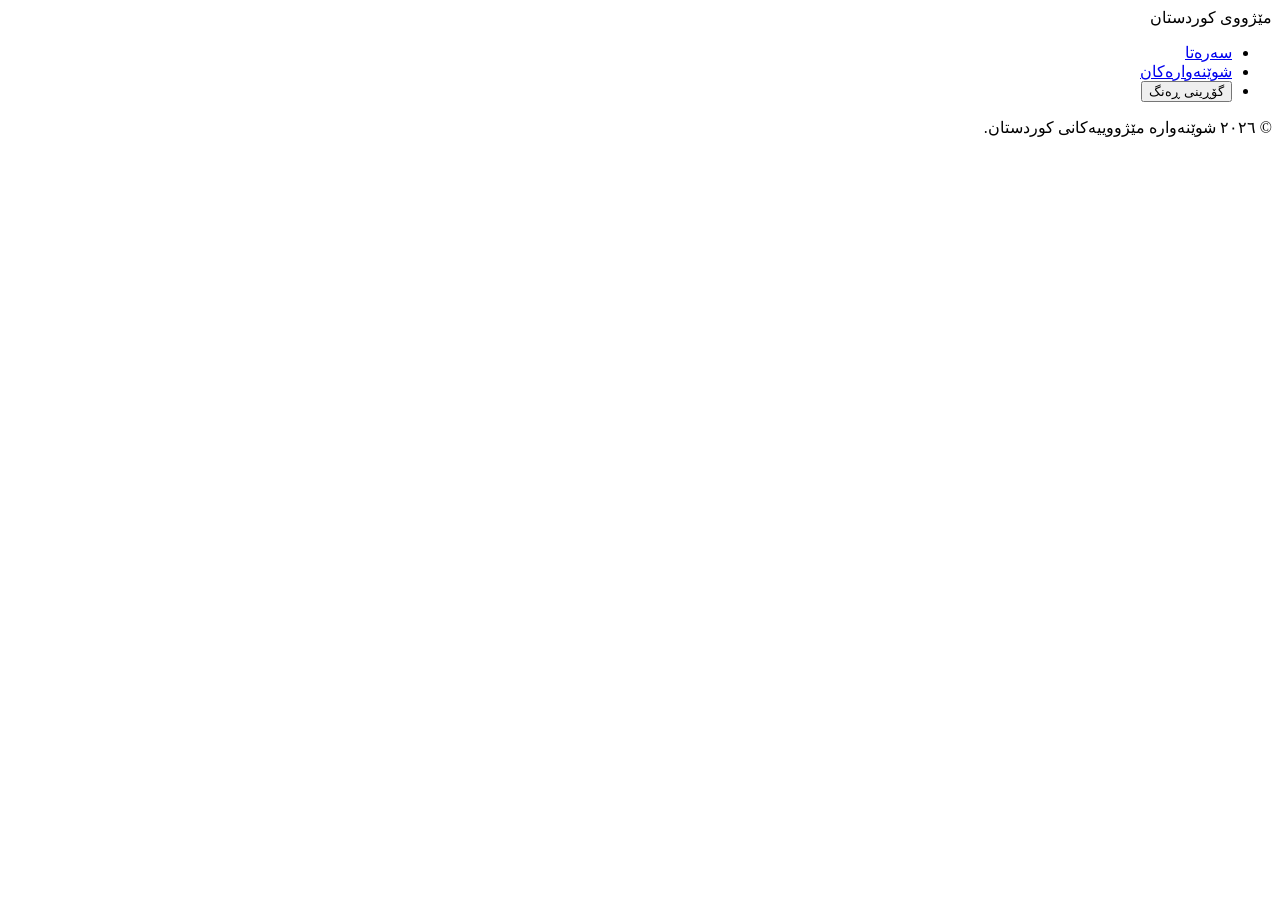
==== place-details.html @ c7aed03d "Create place-details.html" ====
<!DOCTYPE html>
<html lang="ku" dir="rtl">
<head>
    <meta charset="UTF-8">
    <meta name="viewport" content="width=device-width, initial-scale=1.0">
    <title>وردەکاری شوێن</title>
    <link rel="stylesheet" href="css/style.css">
</head>
<body>
    <nav class="navbar">
        <div class="logo">مێژووی کوردستان</div>
        <ul class="nav-links">
            <li><a href="index.html">سەرەتا</a></li>
            <li><a href="places.html">شوێنەوارەکان</a></li>
            <li><button id="theme-toggle" class="btn-theme">گۆڕینی ڕەنگ</button></li>
        </ul>
    </nav>

    <section class="details-section" id="details-container">
        </section>

    <footer>
        <div class="footer-content">
            <p>&copy; ٢٠٢٦ شوێنەوارە مێژووییەکانی کوردستان.</p>
        </div>
    </footer>

    <script src="js/script.js"></script>
</body>
</html>
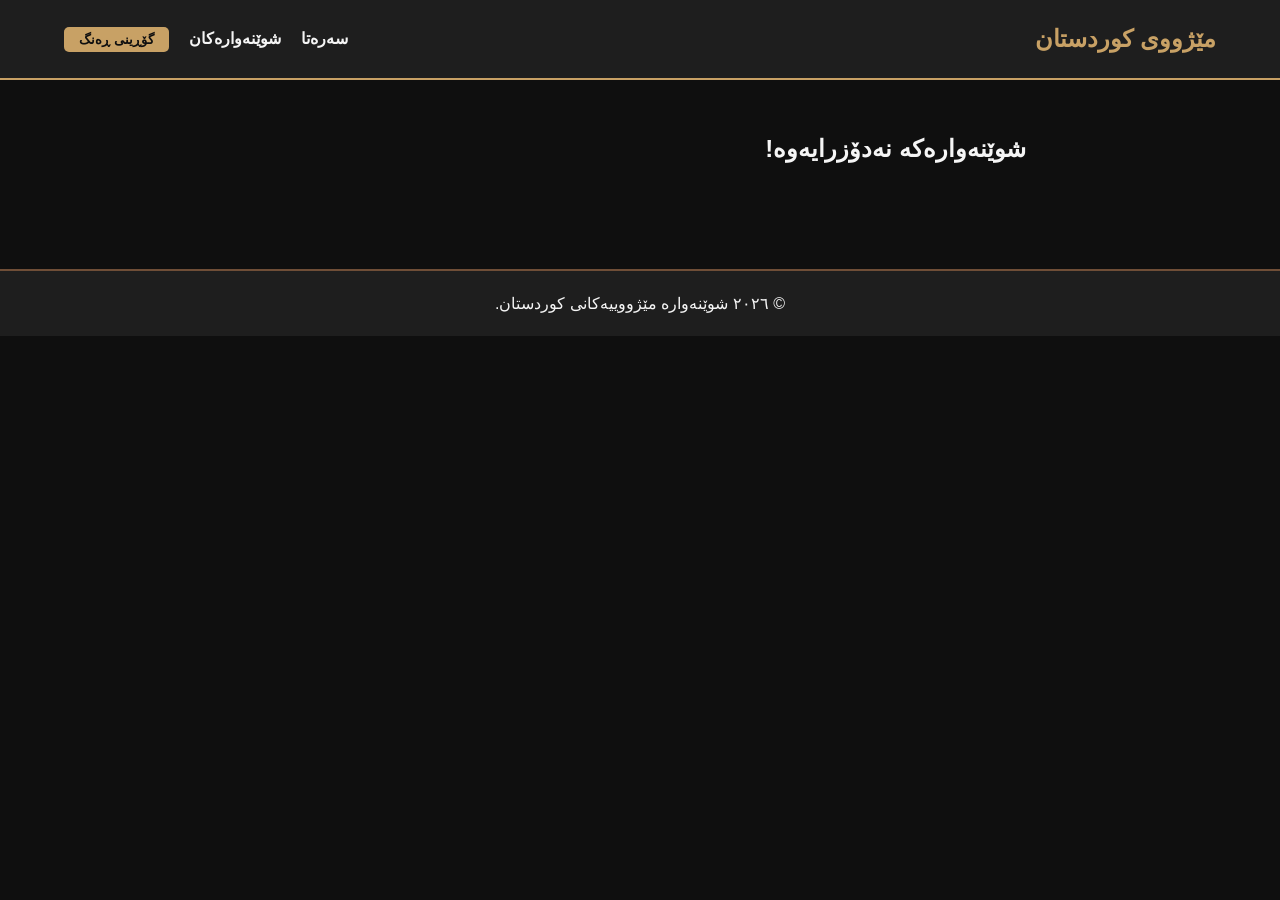
==== commit 90e5bd70: "Update place-details.html" ====
--- a/place-details.html
+++ b/place-details.html
@@ -4,7 +4,7 @@
     <meta charset="UTF-8">
     <meta name="viewport" content="width=device-width, initial-scale=1.0">
     <title>وردەکاری شوێن</title>
-    <link rel="stylesheet" href="css/style.css">
+    <link rel="stylesheet" href="CSS/Style.CSS">
 </head>
 <body>
     <nav class="navbar">
--- a/CSS/Style.CSS
+++ b/CSS/Style.CSS
@@ -0,0 +1,229 @@
+/* پێناسەکردنی ڕەنگەکان بەپێی داواکاری */
+:root {
+    --bg-color: #0F0F0F; /* Black */
+    --text-color: #F5F5F5; /* White */
+    --primary-color: #6F4E37; /* Dark Brown */
+    --accent-color: #C8A165; /* Gold */
+    --card-bg: #1E1E1E; /* Dark Gray */
+    --transition-speed: 0.3s;
+}
+
+/* دۆخی ڕووناکی (Light Mode) */
+body.light-mode {
+    --bg-color: #F5F5F5;
+    --text-color: #0F0F0F;
+    --card-bg: #E0E0E0;
+    --primary-color: #C8A165;
+    --accent-color: #6F4E37;
+}
+
+* {
+    margin: 0;
+    padding: 0;
+    box-sizing: border-box;
+}
+
+body {
+    background-color: var(--bg-color);
+    color: var(--text-color);
+    font-family: 'Tahoma', 'Arial', sans-serif;
+    line-height: 1.6;
+    transition: background-color var(--transition-speed), color var(--transition-speed);
+}
+
+/* Navbar */
+.navbar {
+    display: flex;
+    justify-content: space-between;
+    align-items: center;
+    padding: 20px 5%;
+    background-color: var(--card-bg);
+    border-bottom: 2px solid var(--accent-color);
+    position: sticky;
+    top: 0;
+    z-index: 1000;
+}
+
+.logo {
+    font-size: 24px;
+    font-weight: bold;
+    color: var(--accent-color);
+}
+
+.nav-links {
+    list-style: none;
+    display: flex;
+    gap: 20px;
+}
+
+.nav-links a {
+    color: var(--text-color);
+    text-decoration: none;
+    font-weight: bold;
+    transition: color var(--transition-speed);
+}
+
+.nav-links a:hover {
+    color: var(--accent-color);
+}
+
+.btn-theme {
+    background: var(--accent-color);
+    color: var(--bg-color);
+    border: none;
+    padding: 5px 15px;
+    border-radius: 5px;
+    cursor: pointer;
+    font-weight: bold;
+}
+
+/* Hero Section */
+.hero {
+    height: 80vh;
+    display: flex;
+    justify-content: center;
+    align-items: center;
+    text-align: center;
+    background: linear-gradient(rgba(15, 15, 15, 0.8), rgba(15, 15, 15, 0.8)), url('../images/hero-bg.jpg') center/cover;
+    border-bottom: 5px solid var(--primary-color);
+}
+
+.hero-content h1 {
+    font-size: 3rem;
+    color: var(--accent-color);
+    margin-bottom: 10px;
+}
+
+.search-bar {
+    margin-top: 20px;
+}
+
+.search-bar input {
+    padding: 10px;
+    width: 300px;
+    border: none;
+    border-radius: 5px 0 0 5px;
+}
+
+.btn-primary {
+    padding: 10px 20px;
+    background-color: var(--accent-color);
+    border: none;
+    color: var(--bg-color);
+    font-weight: bold;
+    cursor: pointer;
+    border-radius: 0 5px 5px 0;
+}
+
+/* Grid & Cards */
+.featured-places, .places-list, .quiz-section {
+    padding: 50px 5%;
+    text-align: center;
+}
+
+.grid-container {
+    display: grid;
+    grid-template-columns: repeat(auto-fit, minmax(300px, 1fr));
+    gap: 20px;
+    margin-top: 30px;
+}
+
+.card {
+    background-color: var(--card-bg);
+    border-radius: 10px;
+    overflow: hidden;
+    transition: transform var(--transition-speed), box-shadow var(--transition-speed);
+    border: 1px solid var(--primary-color);
+}
+
+.card:hover {
+    transform: translateY(-10px);
+    box-shadow: 0 10px 20px rgba(200, 161, 101, 0.2);
+}
+
+.card img {
+    width: 100%;
+    height: 200px;
+    object-fit: cover;
+}
+
+.card-content {
+    padding: 20px;
+}
+
+.card-content h3 {
+    color: var(--accent-color);
+    margin-bottom: 10px;
+}
+
+.btn-outline {
+    display: inline-block;
+    margin-top: 15px;
+    padding: 8px 15px;
+    border: 2px solid var(--accent-color);
+    color: var(--accent-color);
+    text-decoration: none;
+    border-radius: 5px;
+    background: transparent;
+    cursor: pointer;
+}
+
+.btn-outline:hover {
+    background-color: var(--accent-color);
+    color: var(--bg-color);
+}
+
+/* Statistics */
+.statistics {
+    display: flex;
+    justify-content: space-around;
+    padding: 50px 5%;
+    background-color: var(--primary-color);
+    color: var(--text-color);
+}
+
+/* Details Page */
+.details-section {
+    padding: 50px 5%;
+    max-width: 900px;
+    margin: auto;
+}
+
+.details-image {
+    width: 100%;
+    height: 400px;
+    object-fit: cover;
+    border-radius: 10px;
+    border: 2px solid var(--accent-color);
+    margin-bottom: 20px;
+}
+
+/* Filters */
+.places-header {
+    padding: 30px 5%;
+    text-align: center;
+}
+
+.filters {
+    margin-top: 20px;
+    display: flex;
+    justify-content: center;
+    gap: 15px;
+}
+
+.filters input, .filters select {
+    padding: 10px;
+    background-color: var(--card-bg);
+    color: var(--text-color);
+    border: 1px solid var(--accent-color);
+    border-radius: 5px;
+}
+
+/* Footer */
+footer {
+    text-align: center;
+    padding: 20px;
+    background-color: var(--card-bg);
+    border-top: 2px solid var(--primary-color);
+    margin-top: 50px;
+}
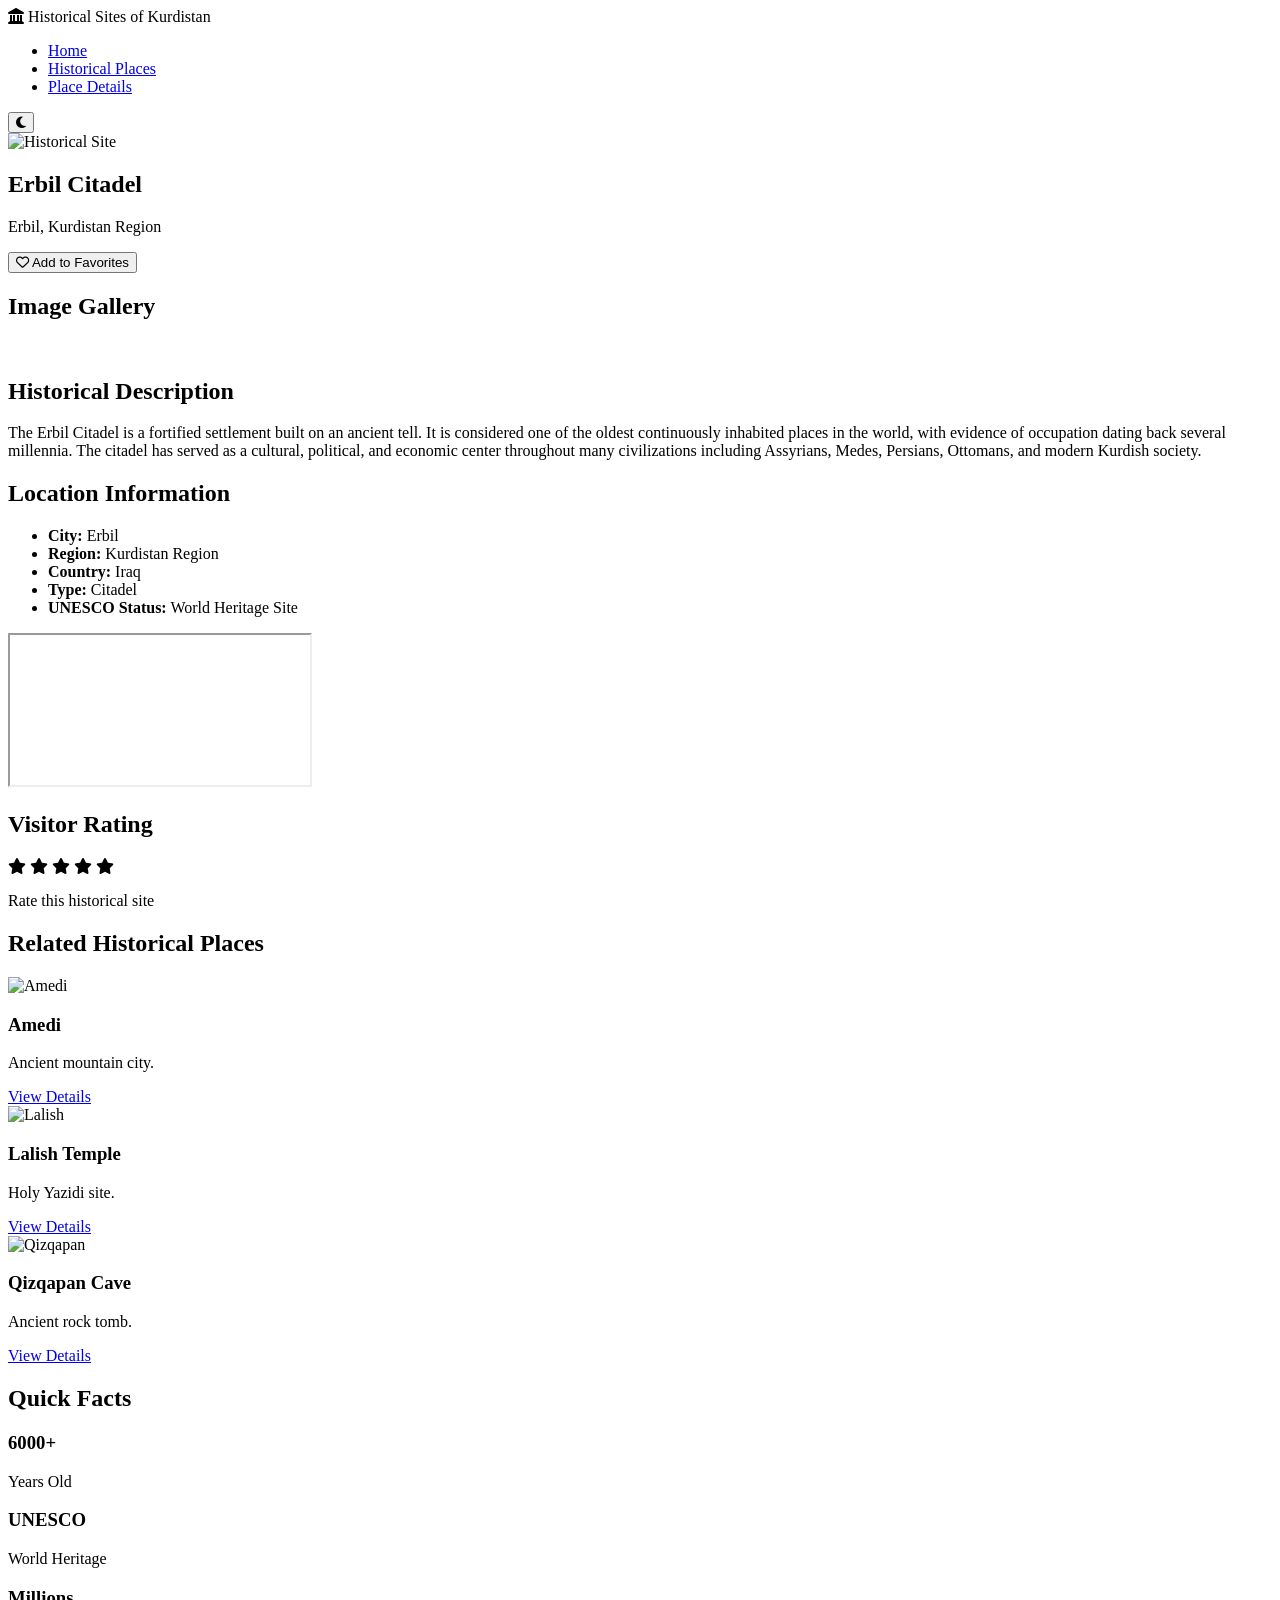
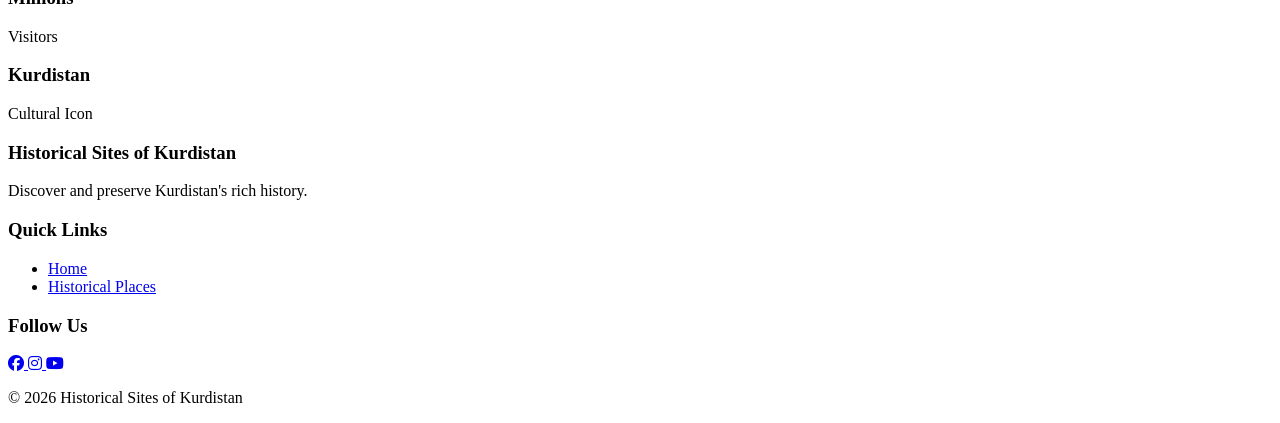
==== commit b41ce767: "Update place-details.html" ====
--- a/place-details.html
+++ b/place-details.html
@@ -1,30 +1,413 @@
 <!DOCTYPE html>
-<html lang="ku" dir="rtl">
+<html lang="en">
 <head>
-    <meta charset="UTF-8">
-    <meta name="viewport" content="width=device-width, initial-scale=1.0">
-    <title>وردەکاری شوێن</title>
-    <link rel="stylesheet" href="CSS/Style.CSS">
+<meta charset="UTF-8">
+<meta name="viewport" content="width=device-width, initial-scale=1.0">
+
+<title>Place Details | Historical Sites of Kurdistan</title>
+
+<link rel="stylesheet" href="css/style.css">
+
+<link rel="preconnect" href="https://fonts.googleapis.com">
+<link rel="preconnect" href="https://fonts.gstatic.com" crossorigin>
+
+<link href="https://fonts.googleapis.com/css2?family=Poppins:wght@300;400;500;600;700;800&display=swap" rel="stylesheet">
+
+<link rel="stylesheet"
+href="https://cdnjs.cloudflare.com/ajax/libs/font-awesome/6.5.1/css/all.min.css">
 </head>
+
 <body>
-    <nav class="navbar">
-        <div class="logo">مێژووی کوردستان</div>
-        <ul class="nav-links">
-            <li><a href="index.html">سەرەتا</a></li>
-            <li><a href="places.html">شوێنەوارەکان</a></li>
-            <li><button id="theme-toggle" class="btn-theme">گۆڕینی ڕەنگ</button></li>
-        </ul>
-    </nav>
-
-    <section class="details-section" id="details-container">
-        </section>
-
-    <footer>
-        <div class="footer-content">
-            <p>&copy; ٢٠٢٦ شوێنەوارە مێژووییەکانی کوردستان.</p>
-        </div>
-    </footer>
-
-    <script src="js/script.js"></script>
+
+<!-- ========================= -->
+<!-- NAVBAR -->
+<!-- ========================= -->
+
+<header class="header">
+
+<nav class="navbar">
+
+<div class="logo">
+<i class="fa-solid fa-landmark"></i>
+<span>Historical Sites of Kurdistan</span>
+</div>
+
+<ul class="nav-links">
+<li><a href="index.html">Home</a></li>
+<li><a href="places.html">Historical Places</a></li>
+<li><a href="place-details.html" class="active">Place Details</a></li>
+</ul>
+
+<div class="nav-actions">
+
+<button id="themeToggle" class="theme-btn">
+<i class="fa-solid fa-moon"></i>
+</button>
+
+</div>
+
+</nav>
+
+</header>
+
+<!-- ========================= -->
+<!-- HERO -->
+<!-- ========================= -->
+
+<section class="details-hero">
+
+<img
+id="mainImage"
+src="https://images.unsplash.com/photo-1467269204594-9661b134dd2b"
+alt="Historical Site">
+
+<div class="hero-overlay"></div>
+
+<div class="details-hero-content">
+
+<h1 id="placeTitle">
+Erbil Citadel
+</h1>
+
+<p id="placeCity">
+Erbil, Kurdistan Region
+</p>
+
+<button
+id="favoritePlaceBtn"
+class="favorite-main-btn">
+
+<i class="fa-regular fa-heart"></i>
+Add to Favorites
+
+</button>
+
+</div>
+
+</section>
+
+<!-- ========================= -->
+<!-- IMAGE GALLERY -->
+<!-- ========================= -->
+
+<section class="gallery-section">
+
+<div class="container">
+
+<h2>Image Gallery</h2>
+
+<div class="gallery-grid">
+
+<img src="https://images.unsplash.com/photo-1467269204594-9661b134dd2b" alt="">
+<img src="https://images.unsplash.com/photo-1500530855697-b586d89ba3ee" alt="">
+<img src="https://images.unsplash.com/photo-1516483638261-f4dbaf036963" alt="">
+<img src="https://images.unsplash.com/photo-1521295121783-8a321d551ad2" alt="">
+
+</div>
+
+</div>
+
+</section>
+
+<!-- ========================= -->
+<!-- DESCRIPTION -->
+<!-- ========================= -->
+
+<section class="description-section">
+
+<div class="container">
+
+<div class="description-card">
+
+<h2>Historical Description</h2>
+
+<p id="placeDescription">
+
+The Erbil Citadel is a fortified settlement built on an ancient tell.
+It is considered one of the oldest continuously inhabited places in the world,
+with evidence of occupation dating back several millennia.
+
+The citadel has served as a cultural, political, and economic center
+throughout many civilizations including Assyrians, Medes, Persians,
+Ottomans, and modern Kurdish society.
+
+</p>
+
+</div>
+
+</div>
+
+</section>
+
+<!-- ========================= -->
+<!-- LOCATION INFO -->
+<!-- ========================= -->
+
+<section class="location-section">
+
+<div class="container">
+
+<div class="location-grid">
+
+<div class="location-info">
+
+<h2>Location Information</h2>
+
+<ul>
+
+<li>
+<strong>City:</strong>
+<span id="cityName">Erbil</span>
+</li>
+
+<li>
+<strong>Region:</strong>
+Kurdistan Region
+</li>
+
+<li>
+<strong>Country:</strong>
+Iraq
+</li>
+
+<li>
+<strong>Type:</strong>
+Citadel
+</li>
+
+<li>
+<strong>UNESCO Status:</strong>
+World Heritage Site
+</li>
+
+</ul>
+
+</div>
+
+<div class="location-map">
+
+<iframe
+src="https://maps.google.com/maps?q=Erbil%20Citadel&t=&z=13&ie=UTF8&iwloc=&output=embed"
+allowfullscreen=""
+loading="lazy">
+</iframe>
+
+</div>
+
+</div>
+
+</div>
+
+</section>
+
+<!-- ========================= -->
+<!-- RATING SECTION -->
+<!-- ========================= -->
+
+<section class="rating-section">
+
+<div class="container">
+
+<h2>Visitor Rating</h2>
+
+<div class="rating-box">
+
+<div class="stars">
+
+<i class="fa-solid fa-star rating-star" data-rate="1"></i>
+<i class="fa-solid fa-star rating-star" data-rate="2"></i>
+<i class="fa-solid fa-star rating-star" data-rate="3"></i>
+<i class="fa-solid fa-star rating-star" data-rate="4"></i>
+<i class="fa-solid fa-star rating-star" data-rate="5"></i>
+
+</div>
+
+<p id="ratingResult">
+Rate this historical site
+</p>
+
+</div>
+
+</div>
+
+</section>
+
+<!-- ========================= -->
+<!-- RELATED PLACES -->
+<!-- ========================= -->
+
+<section class="related-section">
+
+<div class="container">
+
+<h2>Related Historical Places</h2>
+
+<div class="related-grid">
+
+<div class="related-card">
+
+<img
+src="https://images.unsplash.com/photo-1516483638261-f4dbaf036963"
+alt="Amedi">
+
+<h3>Amedi</h3>
+
+<p>
+Ancient mountain city.
+</p>
+
+<a href="place-details.html">
+View Details
+</a>
+
+</div>
+
+<div class="related-card">
+
+<img
+src="https://images.unsplash.com/photo-1521295121783-8a321d551ad2"
+alt="Lalish">
+
+<h3>Lalish Temple</h3>
+
+<p>
+Holy Yazidi site.
+</p>
+
+<a href="place-details.html">
+View Details
+</a>
+
+</div>
+
+<div class="related-card">
+
+<img
+src="https://images.unsplash.com/photo-1500530855697-b586d89ba3ee"
+alt="Qizqapan">
+
+<h3>Qizqapan Cave</h3>
+
+<p>
+Ancient rock tomb.
+</p>
+
+<a href="place-details.html">
+View Details
+</a>
+
+</div>
+
+</div>
+
+</div>
+
+</section>
+
+<!-- ========================= -->
+<!-- QUICK FACTS -->
+<!-- ========================= -->
+
+<section class="facts-section">
+
+<div class="container">
+
+<h2>Quick Facts</h2>
+
+<div class="facts-grid">
+
+<div class="fact-card">
+<h3>6000+</h3>
+<p>Years Old</p>
+</div>
+
+<div class="fact-card">
+<h3>UNESCO</h3>
+<p>World Heritage</p>
+</div>
+
+<div class="fact-card">
+<h3>Millions</h3>
+<p>Visitors</p>
+</div>
+
+<div class="fact-card">
+<h3>Kurdistan</h3>
+<p>Cultural Icon</p>
+</div>
+
+</div>
+
+</div>
+
+</section>
+
+<!-- ========================= -->
+<!-- FOOTER -->
+<!-- ========================= -->
+
+<footer class="footer">
+
+<div class="footer-content">
+
+<div>
+
+<h3>Historical Sites of Kurdistan</h3>
+
+<p>
+Discover and preserve Kurdistan's rich history.
+</p>
+
+</div>
+
+<div>
+
+<h3>Quick Links</h3>
+
+<ul>
+
+<li><a href="index.html">Home</a></li>
+<li><a href="places.html">Historical Places</a></li>
+
+</ul>
+
+</div>
+
+<div>
+
+<h3>Follow Us</h3>
+
+<div class="social-links">
+
+<a href="#">
+<i class="fab fa-facebook"></i>
+</a>
+
+<a href="#">
+<i class="fab fa-instagram"></i>
+</a>
+
+<a href="#">
+<i class="fab fa-youtube"></i>
+</a>
+
+</div>
+
+</div>
+
+</div>
+
+<div class="footer-bottom">
+
+<p>
+© 2026 Historical Sites of Kurdistan
+</p>
+
+</div>
+
+</footer>
+
+<script src="js/script.js"></script>
+
 </body>
-</html>
+</html>
